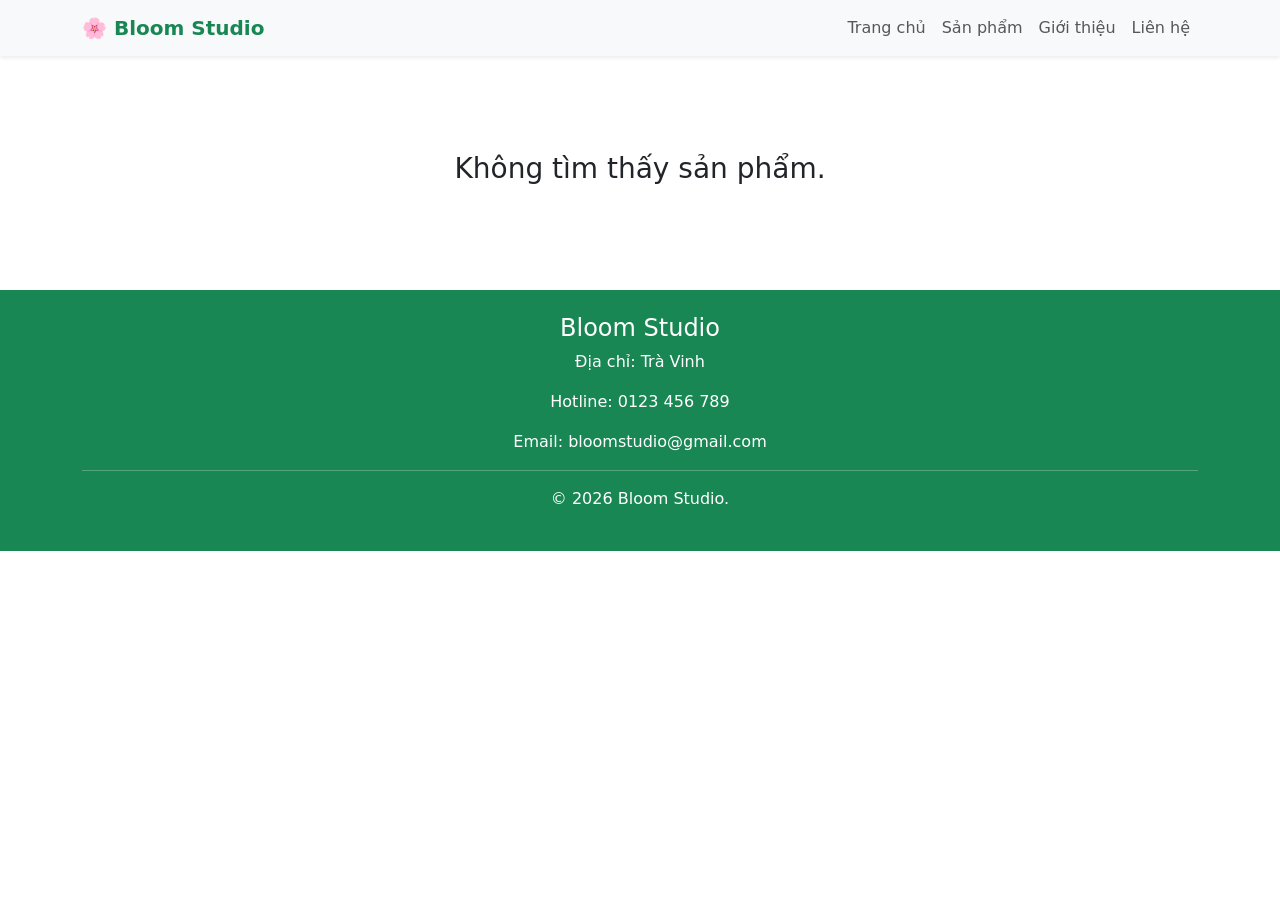
==== html/chi-tiet.html @ a9f1ff95 "update sanpham" ====
<!DOCTYPE html>
<html lang="vi">
<head>
    <meta charset="UTF-8">
    <meta name="viewport" content="width=device-width, initial-scale=1">
    <link href="https://cdn.jsdelivr.net/npm/bootstrap@5.3.7/dist/css/bootstrap.min.css" rel="stylesheet">
    <script src="https://cdn.jsdelivr.net/npm/bootstrap@5.3.8/dist/js/bootstrap.bundle.min.js"></script>
    <link rel="stylesheet" href="../css/style.css">
    <title>Chi tiết sản phẩm | Bloom Studio</title>
</head>
<body>
    <!-- Thanh điều hướng -->
    <nav class="navbar navbar-expand-lg navbar-light bg-light shadow-sm sticky-top">
        <div class="container">
            <a class="navbar-brand fw-bold text-success" href="../index.html">&#127800; Bloom Studio</a>
            <button class="navbar-toggler" type="button" data-bs-toggle="collapse" data-bs-target="#menu">
                <span class="navbar-toggler-icon"></span>
            </button>
            <div class="collapse navbar-collapse" id="menu">
                <ul class="navbar-nav ms-auto">
                    <li class="nav-item"><a class="nav-link" href="../index.html">Trang chủ</a></li>
                    <li class="nav-item"><a class="nav-link" href="../html/san-pham.html">Sản phẩm</a></li>
                    <li class="nav-item"><a class="nav-link" href="html/gioi-thieu.html">Giới thiệu</a></li>
                    <li class="nav-item"><a class="nav-link" href="html/lien-he.html">Liên hệ</a></li>
                </ul>
            </div>
        </div>
    </nav>

    <!-- Khu vực hiển thị chi tiết sản phẩm -->
    <div class="container py-5 my-5">
        <div class="row align-items-center" id="productDetailContainer">
            <div class="col-12 text-center">
                <p class="text-muted">Đang tải thông tin sản phẩm...</p>
            </div>
        </div>
    </div>

    <!-- FOOTER-->
    <footer class="bg-success text-white mt-5">
        <div class="container py-4 text-center">
            <h4>Bloom Studio</h4>
            <p>Địa chỉ: Trà Vinh</p>
            <p>Hotline: 0123 456 789</p>
            <p>Email: bloomstudio@gmail.com</p>
            <hr>
            <p>© 2026 Bloom Studio.</p>
        </div>
    </footer>

    <script src="../js/script.js"></script>
    <script src="../js/chitiet.js"></script>
</body>
</html>
---- css/style.css ----
.banner-img{
    width: 100%;
    height: 400px;
    object-fit: cover;
}
.logo-title{
    font-size: 28px;
    font-weight: bold;
    color: #198754;
}

.logo-slogan{
    font-size: 15px;
    font-style: italic;
    color: #777;
}
/*hoa nổi bật*/
.card-body{
    display: flex;
    flex-direction: column; /*chiều dọc*/
    text-align: center;
}
.card-body .btn{
    margin-top: auto;
}
.card-title{
    min-height: 60px;
}
.card-img-top{
    height: 350px;
    object-fit: cover;
    transition: transform 0.4s ease;    
}
/* Card sản phẩm */
.card{
    transition: all 0.3s ease;
    overflow: hidden;
}
/* Hiệu ứng khi rê chuột */
.card:hover{
    transform: translateY(-8px);
    box-shadow: 0 10px 25px rgba(0,0,0,0.2);
}
/* Phóng to ảnh */
.card:hover .card-img-top{
    transform: scale(1.1);
}

/*trình chiếu ảnh*/
.carousel-caption{
    bottom: 20%;
}
.carousel-caption h1{
    font-size:50px;
    /*font-weight:bold;*/
    color:white;
    text-shadow:3px 3px 6px rgba(0,0,0,.6);
}
.carousel-caption p{
    font-size:22px;
    color:white;
    text-shadow:2px 2px 4px rgba(0,0,0,.8);
}

/*danh mục (ảnh)*/
.category-img{
    width: 150px;
    height: 150px;
    object-fit: cover;
    border-radius: 10px;
    display: block;
    margin: 0 auto;
    transition: transform 0.3s ease;
}
.category-card:hover .category-img{
    transform: scale(1.15);
}
.category-card{
    transition: all 0.3s ease;
}
.category-card:hover{
    transform: translateY(-5px);
    box-shadow: 0 8px 20px rgba(0,0,0,0.2);
}
.category-card:hover .category-img{
    transform: scale(1.15);
}
/*trang sp*/
.product-card{
    border: none;
    border-radius: 12px;
    overflow: hidden;
    transition: .3s;
    box-shadow: 0 5px 15px rgba(0,0,0,.1);
}
.product-card:hover{
    transform: translateY(-8px);
    box-shadow: 0 12px 25px rgba(0,0,0,.18);
}
.product-card .card-img-top{
    height:280px;
    width:100%;
    object-fit:cover;
    transition:.4s;
}
.product-card:hover .card-img-top{
    transform:scale(1.08);
}
.product-card .card-body{
    display:flex;
    flex-direction:column;
}
.product-card .card-title{
    min-height:55px;
    font-size:18px;
    font-weight:600;
}
.product-card p{
    margin-bottom:30px;
}
.product-card .text-danger{
    font-size:18px;
}
.product-card .btn{
    margin-top:auto;
    width:100%;
    border-radius:5px;
}
.card-body p{
    margin-bottom:10px;
    margin-top:auto;
    font-size:16px;
    color:#666;
}
.card-title{
    font-weight:900;
    min-height:50px;
}
/*chi tiết*/
.product-detail-img {
    max-width: 100%;
    height: auto;
    border-radius: 12px;
    box-shadow: 0 4px 15px rgba(0,0,0,0.1);
}
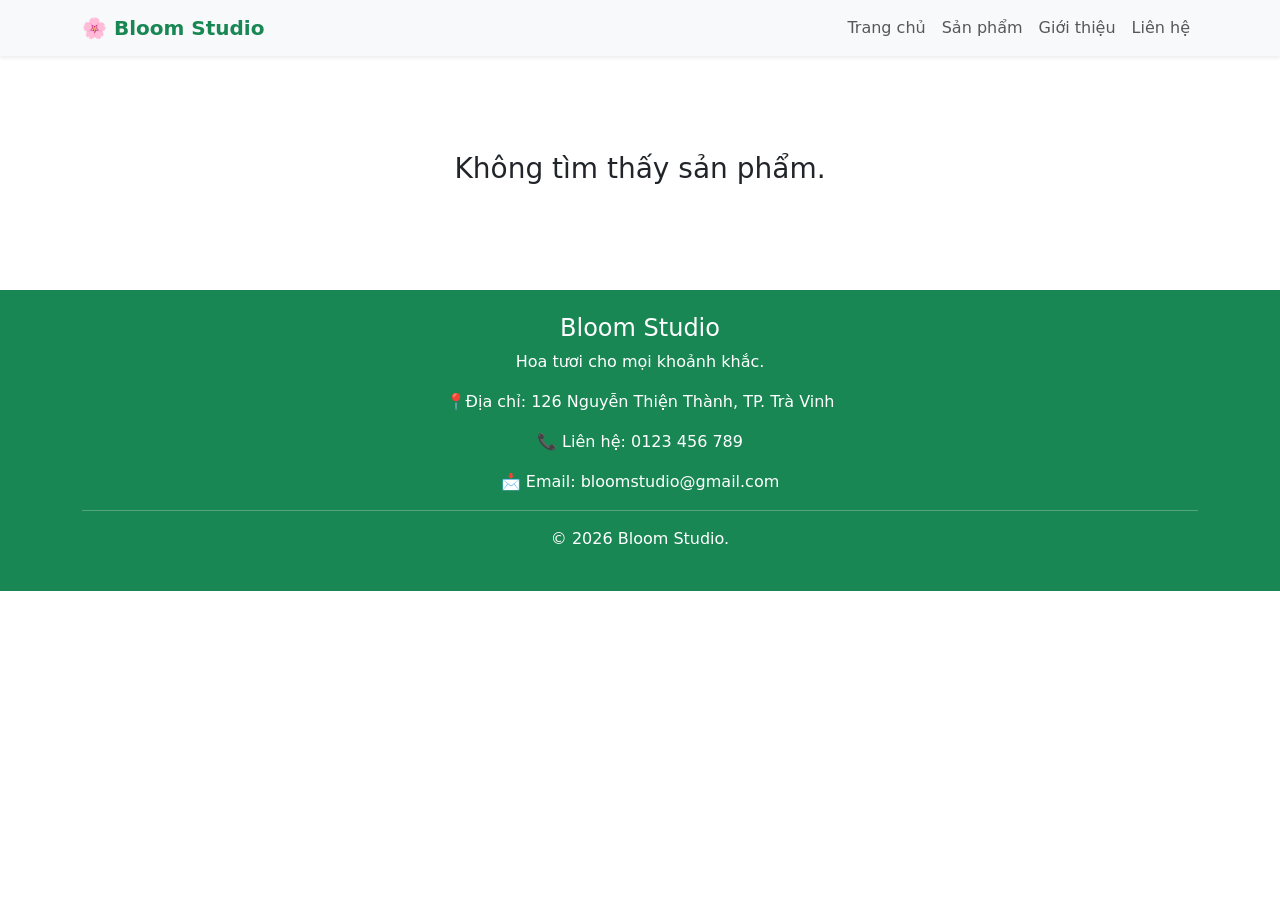
==== commit b2a7328a: "update" ====
--- a/html/chi-tiet.html
+++ b/html/chi-tiet.html
@@ -19,9 +19,9 @@
             <div class="collapse navbar-collapse" id="menu">
                 <ul class="navbar-nav ms-auto">
                     <li class="nav-item"><a class="nav-link" href="../index.html">Trang chủ</a></li>
-                    <li class="nav-item"><a class="nav-link" href="../html/san-pham.html">Sản phẩm</a></li>
-                    <li class="nav-item"><a class="nav-link" href="html/gioi-thieu.html">Giới thiệu</a></li>
-                    <li class="nav-item"><a class="nav-link" href="html/lien-he.html">Liên hệ</a></li>
+                    <li class="nav-item"><a class="nav-link" href="san-pham.html">Sản phẩm</a></li>
+                    <li class="nav-item"><a class="nav-link" href="gioi-thieu.html">Giới thiệu</a></li>
+                    <li class="nav-item"><a class="nav-link" href="lien-he.html">Liên hệ</a></li>
                 </ul>
             </div>
         </div>
@@ -29,7 +29,7 @@
 
     <!-- Khu vực hiển thị chi tiết sản phẩm -->
     <div class="container py-5 my-5">
-        <div class="row align-items-center" id="productDetailContainer">
+        <div class="row align-items-center justify-content-center" id="productDetailContainer">
             <div class="col-12 text-center">
                 <p class="text-muted">Đang tải thông tin sản phẩm...</p>
             </div>
@@ -40,11 +40,12 @@
     <footer class="bg-success text-white mt-5">
         <div class="container py-4 text-center">
             <h4>Bloom Studio</h4>
-            <p>Địa chỉ: Trà Vinh</p>
-            <p>Hotline: 0123 456 789</p>
-            <p>Email: bloomstudio@gmail.com</p>
+            <p>Hoa tươi cho mọi khoảnh khắc.</p>
+            <p> 📍Địa chỉ: 126 Nguyễn Thiện Thành, TP. Trà Vinh</p>
+            <p> 📞 Liên hệ: 0123 456 789</p>
+            <p> 📩 Email: bloomstudio@gmail.com</p>
             <hr>
-            <p>© 2026 Bloom Studio.</p>
+            <p> © 2026 Bloom Studio. </p>
         </div>
     </footer>
 
--- a/css/style.css
+++ b/css/style.css
@@ -1,3 +1,4 @@
+
 .banner-img{
     width: 100%;
     height: 400px;
@@ -14,6 +15,27 @@
     font-style: italic;
     color: #777;
 }
+
+@import url('https://fonts.googleapis.com/css2?family=Be+Vietnam+Pro:wght@300;400;500;600;700&family=Lora:ital,wght@0,700;1,700&display=swap');
+
+/* Thay đổi font cho các tiêu đề */
+section h2, 
+.category-card h5, 
+.card-body h5, 
+section.bg-light h5 {
+    font-family: "Lora", serif;
+    font-weight: 700;
+}
+.bg-success.text-white.text-center.py-5 h1 {
+    font-family: 'Lora', serif !important;
+    font-weight: 700;
+}
+.product-detail-name {
+    font-family: 'Lora', serif !important;
+    font-weight: 700;
+}
+
+
 /*hoa nổi bật*/
 .card-body{
     display: flex;
@@ -136,10 +158,18 @@
     font-weight:900;
     min-height:50px;
 }
+.product-card .card-body h5 {
+    min-height: 48px;
+    display: flex;
+    align-items: center;
+    justify-content: center;
+}
 /*chi tiết*/
 .product-detail-img {
-    max-width: 100%;
-    height: auto;
-    border-radius: 12px;
+    width: 100%;
+    max-width:430px;
+    height:520px;
+    object-fit:cover;
+    border-radius: 15px;
     box-shadow: 0 4px 15px rgba(0,0,0,0.1);
 }
